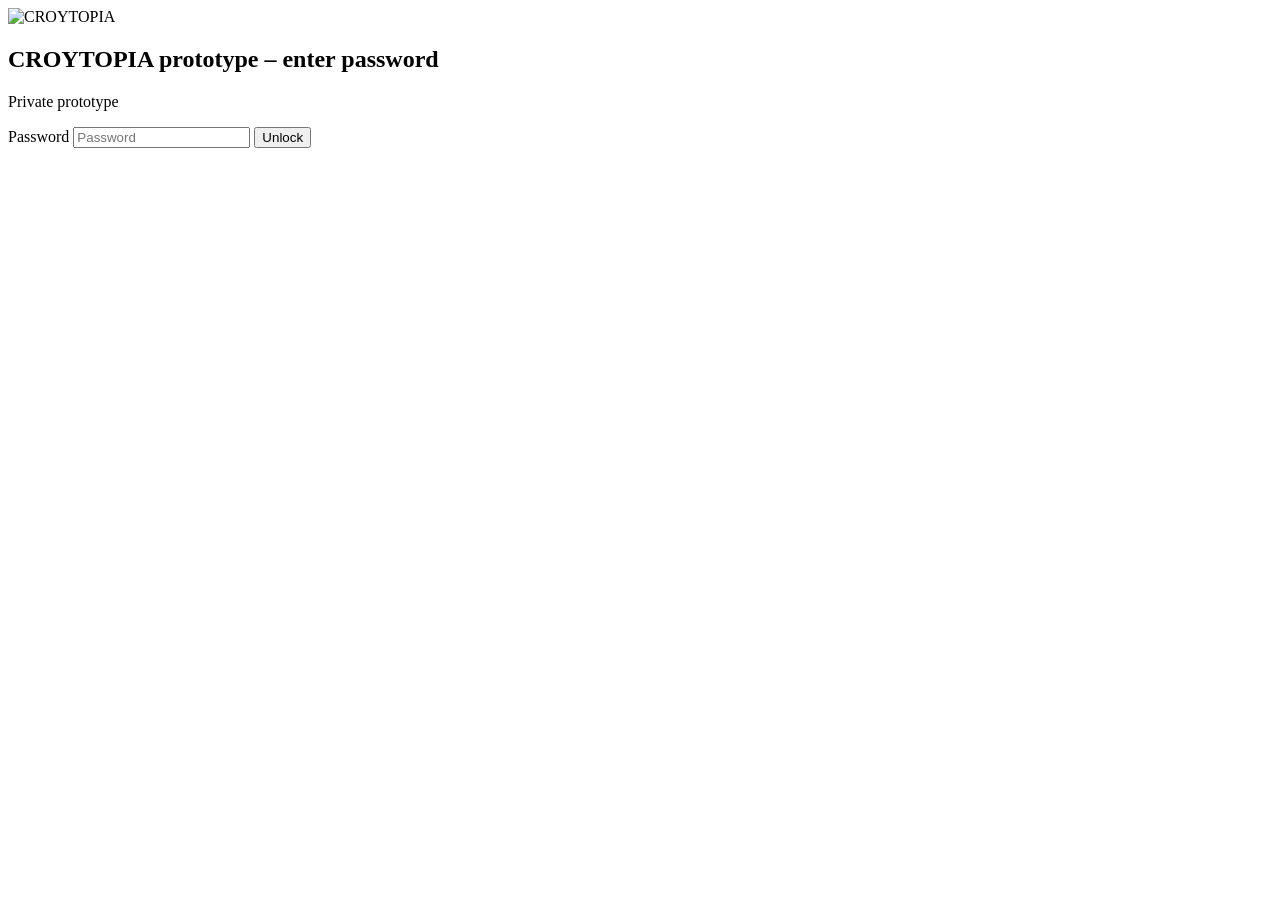
==== index.html @ 1a2b5a08 "Animated pins with sound" ====
<!doctype html>
<html lang="en">
<head>
<meta charset="utf-8">
<base href="/croytopia/">
<meta name="viewport" content="width=device-width, initial-scale=1, viewport-fit=cover">
<meta name="theme-color" content="#07090b">
<meta name="robots" content="noindex, nofollow">
<title>CROYTOPIA — prototype</title>
<meta name="description" content="Prototype: a map of personal memories of places, told on video.">
<link rel="icon" href="assets/favicon.png">
<link rel="apple-touch-icon" href="assets/icon-192.png">
<link rel="manifest" href="manifest.webmanifest">
<link rel="preload" as="image" href="assets/logo-640.webp" type="image/webp">
<link rel="stylesheet" href="vendor/leaflet.css">
<link rel="stylesheet" href="app.css">
</head>
<body>
<!-- Password gate -->
<section id="gate" class="gate" aria-labelledby="gate-title">
  <img class="gate-logo" src="assets/logo-640.webp" width="640" height="96" alt="CROYTOPIA">
  <h1 id="gate-title" class="sr-only">CROYTOPIA prototype – enter password</h1>
  <p class="gate-sub">Private prototype</p>
  <form id="gate-form" autocomplete="off">
    <label for="gate-pw" class="sr-only">Password</label>
    <input id="gate-pw" type="password" inputmode="text" autocapitalize="characters" placeholder="Password" required>
    <button type="submit" class="neon-btn">Unlock</button>
    <p id="gate-msg" class="gate-msg" role="alert" aria-live="assertive"></p>
  </form>
</section>

<!-- App shell -->
<div id="app" class="app" hidden>
  <header class="topbar">
    <a href="./" class="brand" aria-label="CROYTOPIA home"><img src="assets/logo-640.webp" width="640" height="96" alt="CROYTOPIA"></a>
    <div id="toast" class="toast" role="status" aria-live="polite" hidden></div>
    <div id="active-tags" class="chips active" aria-label="Active tag filters"></div>
  </header>

  <main>
    <section id="view-cities" class="view cities" hidden></section>
    <section id="view-map" class="view mapview"><div id="map" aria-label="Map of memories"></div>
      <div class="pinstyle">
        <div class="mapbtns">
          <button id="pinstyle-btn" class="pinstyle-btn" aria-expanded="false" aria-controls="pinstyle-panel">Pin style ▾</button>
        </div>
        <fieldset id="pinstyle-panel" class="pinstyle-panel" hidden>
          <legend>Show on pins</legend>
          <label><input type="checkbox" name="ps" value="thumb"> Thumbnail</label>
          <label><input type="checkbox" name="ps" value="name"> Name</label>
          <label><input type="checkbox" name="ps" value="desc"> Description</label>
          <label><input type="checkbox" name="ps" value="anim"> <span>Animated<small class="ps-sub">one at a time, 5s</small></span></label>
        </fieldset>
      </div></section>
    <section id="view-list" class="view list" hidden><ul id="list" class="cards"></ul></section>
    <section id="view-patterns" class="view patterns" hidden></section>
  </main>

  <nav class="tabbar" aria-label="Views">
    <button data-view="map" class="tab active" aria-current="page"><span aria-hidden="true">◉</span>Map</button>
    <button data-view="patterns" class="tab"><span aria-hidden="true">▤</span>Patterns</button>
    <button data-view="list" class="tab"><span aria-hidden="true">☰</span>List</button>
    <button id="search-btn" class="tab" aria-label="Search" aria-controls="search-pop" aria-expanded="false"><span aria-hidden="true"><svg viewBox="0 0 24 24" width="21" height="21"><circle cx="10.5" cy="10.5" r="6.5" fill="none" stroke="currentColor" stroke-width="2.2"/><path d="M15.5 15.5L21 21" stroke="currentColor" stroke-width="2.4" stroke-linecap="round"/></svg></span>Search<i class="dot" hidden></i></button>
    <button id="about-btn" class="tab"><span aria-hidden="true">ⓘ</span>About</button>
    <button id="add-btn" class="tab add" aria-label="Upload your video"><span aria-hidden="true">＋</span>Upload</button>
  </nav>

  <!-- Search pop-up -->
  <div id="search-pop" class="search-pop" role="dialog" aria-label="Search" hidden>
    <form class="search" id="search-form" role="search" action="#" onsubmit="return false">
      <svg class="sicon" viewBox="0 0 24 24" aria-hidden="true"><circle cx="10.5" cy="10.5" r="6.5" fill="none" stroke="currentColor" stroke-width="2.2"/><path d="M15.5 15.5L21 21" stroke="currentColor" stroke-width="2.4" stroke-linecap="round"/></svg>
      <input id="q" name="q" type="search" inputmode="search" placeholder="Search memories, places, words…" aria-label="Search" enterkeyhint="search" autocomplete="off" autocorrect="off" autocapitalize="off" spellcheck="false">
      <span id="count" class="count" aria-live="polite"></span>
      <button type="button" id="search-close" class="search-close" aria-label="Close search">✕</button>
    </form>
  </div>

  <!-- About -->
  <div id="about" class="about" role="dialog" aria-modal="true" aria-labelledby="about-title" hidden>
    <div class="about-inner">
      <button id="about-close" class="pl-btn about-close" aria-label="Close About">✕</button>
      <img class="about-logo" src="assets/logo-640.webp" width="640" height="96" alt="CROYTOPIA">
      <p class="about-tag">A video repository for the mapping of ephemeral social history for the benefit of communities, planners and hyper-historians</p>
      <div class="about-video" id="about-video">
        <button class="lite about-lite" id="about-trailer" style="background-image:url(https://i.ytimg.com/vi/YlS_ra8Ji9w/hqdefault.jpg)" aria-label="Play the Croytopia trailer"><span class="play"></span></button>
      </div>
      <p class="muted small">Croytopia Trailer · YouTube: Croytopia</p>
      <h2 id="about-title">About</h2>
      <p>CROYTOPIA is a new kind of video repository for the collection, dissemination and analysis of site-specific community-generated ephemeral social history, and a unique and self-sustaining resource for measuring the effects and influences of the built environment on the communities that inhabit it.</p>
      <p>Participants are be invited to recount important and interesting personal facts and memories, triggered by locations in Croydon. These short videos are uploaded to an online map, and as the number of contributions increases, previously unseen patterns will hopefully begin to emerge, which could influence future local decision making and improvements to the public realm.</p>
      <p>The cumulative effect of lots of small changes can be profound, and CROYTOPIA has the potential to rebalance power in the favour of those whose voices may be overlooked, elevating the personal to the transcendent.</p>
      <p>If successful the concept could be scaled to benefit communities around the world.</p>
      <p>Documentation of CROYTOPIA will be exhibited at <a href="https://turf-projects.com" target="_blank" rel="noopener">Turf Projects</a> in Croydon in November 2023.</p>
      <p>CROYTOPIA is inspired by Richard’s work with collaborator <a href="https://www.inclusiveperformancecoordinator.com/" target="_blank" rel="noopener">Jess Mabel Jones</a>, who together have wanted to make a project about Croydon for many years. Their first Croydon collaboration was <a href="https://thereduxproject.com/americanassassin" target="_blank" rel="noopener">American Assassin: Redux</a> in 2018, and a <a href="https://dedomenici.com/yourtopia" target="_blank" rel="noopener">prototype</a> for CROYTOPIA was conducted in Camden in 2021.</p>
      <h3><a href="https://dedomenici.com" target="_blank" rel="noopener">RICHARD DEDOMENICI</a></h3>
      <p>is an artist, filmmaker and broadcaster from Watford who specialises in urban-absurdist interventions that strive to create the kind of uncertainty that leads to possibility. Richard has performed in over 30 countries, and is currently working on a self-guided walking tour of movie locations in the City of London.</p>
      <h3><a href="https://www.inclusiveperformancecoordinator.com/" target="_blank" rel="noopener">JESS MABEL JONES</a></h3>
      <p>makes work that is good fun, good-looking and that strives to incite change. her work is eclectic, visually dynamic and a little bit rowdy. Jess is neurodivergent, a creative collaborator to other neurodivergent artists, and an accessible performance advocate. She is a Total Theatre Award winner and assessor and is born and bred in Thornton Heath, Croydon.</p>
      <h3>Credits &amp; funders</h3>
      <p>CROYTOPIA is a <a href="http://www.croydonites.com" target="_blank" rel="noopener">Croydonites Festival</a> commission supported by the <a href="https://www.heritagefund.org.uk" target="_blank" rel="noopener">National Lottery Heritage Fund</a> as part of <a href="https://culturecroydon.com" target="_blank" rel="noopener">THIS IS CROYDON London Borough of Culture 2023</a>.</p>
      <h3>Map credits</h3>
      <p class="small">Satellite imagery © <a href="https://www.esri.com/" target="_blank" rel="noopener">Esri</a>, Maxar, Earthstar Geographics, and the GIS User Community. Place labels © Esri. Map library: <a href="https://leafletjs.com" target="_blank" rel="noopener">Leaflet</a>.</p>
      <p class="about-links"><a class="neon-btn" href="https://croytopia.com" target="_blank" rel="noopener">Visit the original croytopia.com ↗</a></p>
      <p class="about-links small"><a href="http://twitter.com/croytopia" target="_blank" rel="noopener">Twitter</a> · <a href="https://www.tiktok.com/@croytopia" target="_blank" rel="noopener">TikTok</a> · © CROYTOPIA 2022–2026</p>
      <p class="muted small">Text from croytopia.com/about (copied 9 Oct 2026). This app is a prototype redesign.</p>
    </div>
  </div>

  <!-- Full-height vertical player: YouTube iframe (controls=0) under our own controls + captions -->
  <div id="player" class="player" role="dialog" aria-modal="true" aria-labelledby="pl-title" hidden>
    <div class="pl-stage" id="pl-stage">
      <div class="pl-frame" id="pl-frame"></div>
      <div class="pl-poster" id="pl-poster" aria-hidden="true" hidden></div>
      <div class="pl-shade" aria-hidden="true"></div>
      <div class="pl-tap" id="pl-tap" role="button" aria-label="Play or pause"></div>
      <div class="pl-bigplay" id="pl-bigplay" aria-hidden="true" hidden><svg viewBox="0 0 24 24"><path d="M8 5v14l11-7z" fill="currentColor"/></svg></div>
      <div class="pl-caption" id="pl-caption" aria-live="off"></div>
      <button id="pl-close" class="pl-btn pl-close" aria-label="Close player">✕</button>
      <div class="pl-controls">
        <button id="pl-mute" class="pl-btn pl-icon" aria-label="Mute"><svg viewBox="0 0 24 24" aria-hidden="true"><path d="M4 9h4l5-4v14l-5-4H4z" fill="currentColor"/><path d="M16 8.5a5 5 0 0 1 0 7M18.5 6a8.5 8.5 0 0 1 0 12" fill="none" stroke="currentColor" stroke-width="2" stroke-linecap="round"/></svg></button>
        <button id="pl-cc" class="pl-btn pl-icon pl-cc on" aria-pressed="true" aria-label="Subtitles">CC</button>
        <button id="pl-hd" class="pl-btn pl-icon pl-cc on" aria-pressed="true" aria-label="High quality (HD)">HD</button>
        <span class="pl-spacer"></span>
        <button id="pl-info-btn" class="pl-btn pl-infobtn" aria-expanded="false" aria-controls="pl-info"><span class="i">i</span> Tags</button>
      </div>
      <div class="pl-progress" id="pl-progress" role="slider" aria-label="Seek" aria-valuemin="0" aria-valuemax="100" aria-valuenow="0" tabindex="0"><span id="pl-bar"></span></div>
      <div class="pl-info" id="pl-info" role="region" aria-label="About this memory" hidden></div>
    </div>
  </div>

  <!-- Add-your-video (mock) -->
  <div id="add" class="modal" role="dialog" aria-modal="true" aria-labelledby="add-title" hidden>
    <div class="modal-inner">
      <div class="proto-banner">PROTOTYPE · nothing is uploaded or stored</div>
      <button class="modal-x" id="add-close" aria-label="Close">✕</button>
      <h2 id="add-title">Upload your memory</h2>
      <ol class="steps" id="steps"><li class="on">Video</li><li>Place</li><li>You</li><li>Done</li></ol>
      <div class="step" data-step="1">
        <p>Film yourself at a place that means something to you. Vertical, about a minute, no script.</p>
        <label class="neon-btn file">Record or choose a video
          <input id="add-file" type="file" accept="video/*" capture="environment" hidden>
        </label>
        <video id="add-preview" playsinline controls muted hidden></video>
        <p id="add-file-info" class="muted"></p>
        <button class="next neon-btn ghost" data-next="2" disabled id="next1">Next</button>
      </div>
      <div class="step" data-step="2" hidden>
        <p>Drop the pin where you filmed it. Tap the map, or use your location.</p>
        <div id="add-map" class="add-map"></div>
        <button type="button" id="add-locate" class="neon-btn ghost small">Use my location</button>
        <label>Place name <input id="add-place" placeholder="e.g. Allders, Clocktower"></label>
        <p id="add-pin-info" class="muted">No pin yet</p>
        <button class="next neon-btn ghost" data-next="3" id="next2" disabled>Next</button>
      </div>
      <div class="step" data-step="3" hidden>
        <label>First name or pseudonym <input id="add-name" placeholder="e.g. Jess" maxlength="40"></label>
        <fieldset class="consent"><legend>Consent (prototype wording)</legend>
          <label><input type="checkbox" class="c" required> Show my video on the CROYTOPIA map</label>
          <label><input type="checkbox" class="c2"> Use it on social media and in exhibitions</label>
          <label><input type="checkbox" class="c" required> I'm 18+ (or my guardian consents) and I can withdraw at any time</label>
        </fieldset>
        <button class="neon-btn" id="add-submit" disabled>Submit (prototype)</button>
      </div>
      <div class="step" data-step="4" hidden>
        <p class="done">✓ That's what submitting will feel like.</p>
        <p class="muted">In this prototype nothing left your phone. In the real app your video would upload (resumably) to secure storage, be mirrored to YouTube as <em>unlisted</em>, auto-transcribed and tagged, then reviewed by a moderator before appearing on the map.</p>
        <button class="neon-btn ghost" id="add-finish">Back to the map</button>
      </div>
    </div>
  </div>
</div>
<noscript><p style="color:#fff;padding:2rem">CROYTOPIA needs JavaScript.</p></noscript>
<script src="vendor/leaflet.js" defer></script>
<script src="app.js" defer></script>
</body>
</html>
---- vendor/leaflet.css ----
/* required styles */

.leaflet-pane,
.leaflet-tile,
.leaflet-marker-icon,
.leaflet-marker-shadow,
.leaflet-tile-container,
.leaflet-pane > svg,
.leaflet-pane > canvas,
.leaflet-zoom-box,
.leaflet-image-layer,
.leaflet-layer {
	position: absolute;
	left: 0;
	top: 0;
	}
.leaflet-container {
	overflow: hidden;
	}
.leaflet-tile,
.leaflet-marker-icon,
.leaflet-marker-shadow {
	-webkit-user-select: none;
	   -moz-user-select: none;
	        user-select: none;
	  -webkit-user-drag: none;
	}
/* Prevents IE11 from highlighting tiles in blue */
.leaflet-tile::selection {
	background: transparent;
}
/* Safari renders non-retina tile on retina better with this, but Chrome is worse */
.leaflet-safari .leaflet-tile {
	image-rendering: -webkit-optimize-contrast;
	}
/* hack that prevents hw layers "stretching" when loading new tiles */
.leaflet-safari .leaflet-tile-container {
	width: 1600px;
	height: 1600px;
	-webkit-transform-origin: 0 0;
	}
.leaflet-marker-icon,
.leaflet-marker-shadow {
	display: block;
	}
/* .leaflet-container svg: reset svg max-width decleration shipped in Joomla! (joomla.org) 3.x */
/* .leaflet-container img: map is broken in FF if you have max-width: 100% on tiles */
.leaflet-container .leaflet-overlay-pane svg {
	max-width: none !important;
	max-height: none !important;
	}
.leaflet-container .leaflet-marker-pane img,
.leaflet-container .leaflet-shadow-pane img,
.leaflet-container .leaflet-tile-pane img,
.leaflet-container img.leaflet-image-layer,
.leaflet-container .leaflet-tile {
	max-width: none !important;
	max-height: none !important;
	width: auto;
	padding: 0;
	}

.leaflet-container img.leaflet-tile {
	/* See: https://bugs.chromium.org/p/chromium/issues/detail?id=600120 */
	mix-blend-mode: plus-lighter;
}

.leaflet-container.leaflet-touch-zoom {
	-ms-touch-action: pan-x pan-y;
	touch-action: pan-x pan-y;
	}
.leaflet-container.leaflet-touch-drag {
	-ms-touch-action: pinch-zoom;
	/* Fallback for FF which doesn't support pinch-zoom */
	touch-action: none;
	touch-action: pinch-zoom;
}
.leaflet-container.leaflet-touch-drag.leaflet-touch-zoom {
	-ms-touch-action: none;
	touch-action: none;
}
.leaflet-container {
	-webkit-tap-highlight-color: transparent;
}
.leaflet-container a {
	-webkit-tap-highlight-color: rgba(51, 181, 229, 0.4);
}
.leaflet-tile {
	filter: inherit;
	visibility: hidden;
	}
.leaflet-tile-loaded {
	visibility: inherit;
	}
.leaflet-zoom-box {
	width: 0;
	height: 0;
	-moz-box-sizing: border-box;
	     box-sizing: border-box;
	z-index: 800;
	}
/* workaround for https://bugzilla.mozilla.org/show_bug.cgi?id=888319 */
.leaflet-overlay-pane svg {
	-moz-user-select: none;
	}

.leaflet-pane         { z-index: 400; }

.leaflet-tile-pane    { z-index: 200; }
.leaflet-overlay-pane { z-index: 400; }
.leaflet-shadow-pane  { z-index: 500; }
.leaflet-marker-pane  { z-index: 600; }
.leaflet-tooltip-pane   { z-index: 650; }
.leaflet-popup-pane   { z-index: 700; }

.leaflet-map-pane canvas { z-index: 100; }
.leaflet-map-pane svg    { z-index: 200; }

.leaflet-vml-shape {
	width: 1px;
	height: 1px;
	}
.lvml {
	behavior: url(#default#VML);
	display: inline-block;
	position: absolute;
	}


/* control positioning */

.leaflet-control {
	position: relative;
	z-index: 800;
	pointer-events: visiblePainted; /* IE 9-10 doesn't have auto */
	pointer-events: auto;
	}
.leaflet-top,
.leaflet-bottom {
	position: absolute;
	z-index: 1000;
	pointer-events: none;
	}
.leaflet-top {
	top: 0;
	}
.leaflet-right {
	right: 0;
	}
.leaflet-bottom {
	bottom: 0;
	}
.leaflet-left {
	left: 0;
	}
.leaflet-control {
	float: left;
	clear: both;
	}
.leaflet-right .leaflet-control {
	float: right;
	}
.leaflet-top .leaflet-control {
	margin-top: 10px;
	}
.leaflet-bottom .leaflet-control {
	margin-bottom: 10px;
	}
.leaflet-left .leaflet-control {
	margin-left: 10px;
	}
.leaflet-right .leaflet-control {
	margin-right: 10px;
	}


/* zoom and fade animations */

.leaflet-fade-anim .leaflet-popup {
	opacity: 0;
	-webkit-transition: opacity 0.2s linear;
	   -moz-transition: opacity 0.2s linear;
	        transition: opacity 0.2s linear;
	}
.leaflet-fade-anim .leaflet-map-pane .leaflet-popup {
	opacity: 1;
	}
.leaflet-zoom-animated {
	-webkit-transform-origin: 0 0;
	    -ms-transform-origin: 0 0;
	        transform-origin: 0 0;
	}
svg.leaflet-zoom-animated {
	will-change: transform;
}

.leaflet-zoom-anim .leaflet-zoom-animated {
	-webkit-transition: -webkit-transform 0.25s cubic-bezier(0,0,0.25,1);
	   -moz-transition:    -moz-transform 0.25s cubic-bezier(0,0,0.25,1);
	        transition:         transform 0.25s cubic-bezier(0,0,0.25,1);
	}
.leaflet-zoom-anim .leaflet-tile,
.leaflet-pan-anim .leaflet-tile {
	-webkit-transition: none;
	   -moz-transition: none;
	        transition: none;
	}

.leaflet-zoom-anim .leaflet-zoom-hide {
	visibility: hidden;
	}


/* cursors */

.leaflet-interactive {
	cursor: pointer;
	}
.leaflet-grab {
	cursor: -webkit-grab;
	cursor:    -moz-grab;
	cursor:         grab;
	}
.leaflet-crosshair,
.leaflet-crosshair .leaflet-interactive {
	cursor: crosshair;
	}
.leaflet-popup-pane,
.leaflet-control {
	cursor: auto;
	}
.leaflet-dragging .leaflet-grab,
.leaflet-dragging .leaflet-grab .leaflet-interactive,
.leaflet-dragging .leaflet-marker-draggable {
	cursor: move;
	cursor: -webkit-grabbing;
	cursor:    -moz-grabbing;
	cursor:         grabbing;
	}

/* marker & overlays interactivity */
.leaflet-marker-icon,
.leaflet-marker-shadow,
.leaflet-image-layer,
.leaflet-pane > svg path,
.leaflet-tile-container {
	pointer-events: none;
	}

.leaflet-marker-icon.leaflet-interactive,
.leaflet-image-layer.leaflet-interactive,
.leaflet-pane > svg path.leaflet-interactive,
svg.leaflet-image-layer.leaflet-interactive path {
	pointer-events: visiblePainted; /* IE 9-10 doesn't have auto */
	pointer-events: auto;
	}

/* visual tweaks */

.leaflet-container {
	background: #ddd;
	outline-offset: 1px;
	}
.leaflet-container a {
	color: #0078A8;
	}
.leaflet-zoom-box {
	border: 2px dotted #38f;
	background: rgba(255,255,255,0.5);
	}


/* general typography */
.leaflet-container {
	font-family: "Helvetica Neue", Arial, Helvetica, sans-serif;
	font-size: 12px;
	font-size: 0.75rem;
	line-height: 1.5;
	}


/* general toolbar styles */

.leaflet-bar {
	box-shadow: 0 1px 5px rgba(0,0,0,0.65);
	border-radius: 4px;
	}
.leaflet-bar a {
	background-color: #fff;
	border-bottom: 1px solid #ccc;
	width: 26px;
	height: 26px;
	line-height: 26px;
	display: block;
	text-align: center;
	text-decoration: none;
	color: black;
	}
.leaflet-bar a,
.leaflet-control-layers-toggle {
	background-position: 50% 50%;
	background-repeat: no-repeat;
	display: block;
	}
.leaflet-bar a:hover,
.leaflet-bar a:focus {
	background-color: #f4f4f4;
	}
.leaflet-bar a:first-child {
	border-top-left-radius: 4px;
	border-top-right-radius: 4px;
	}
.leaflet-bar a:last-child {
	border-bottom-left-radius: 4px;
	border-bottom-right-radius: 4px;
	border-bottom: none;
	}
.leaflet-bar a.leaflet-disabled {
	cursor: default;
	background-color: #f4f4f4;
	color: #bbb;
	}

.leaflet-touch .leaflet-bar a {
	width: 30px;
	height: 30px;
	line-height: 30px;
	}
.leaflet-touch .leaflet-bar a:first-child {
	border-top-left-radius: 2px;
	border-top-right-radius: 2px;
	}
.leaflet-touch .leaflet-bar a:last-child {
	border-bottom-left-radius: 2px;
	border-bottom-right-radius: 2px;
	}

/* zoom control */

.leaflet-control-zoom-in,
.leaflet-control-zoom-out {
	font: bold 18px 'Lucida Console', Monaco, monospace;
	text-indent: 1px;
	}

.leaflet-touch .leaflet-control-zoom-in, .leaflet-touch .leaflet-control-zoom-out  {
	font-size: 22px;
	}


/* layers control */

.leaflet-control-layers {
	box-shadow: 0 1px 5px rgba(0,0,0,0.4);
	background: #fff;
	border-radius: 5px;
	}
.leaflet-control-layers-toggle {
	background-image: url(images/layers.png);
	width: 36px;
	height: 36px;
	}
.leaflet-retina .leaflet-control-layers-toggle {
	background-image: url(images/layers-2x.png);
	background-size: 26px 26px;
	}
.leaflet-touch .leaflet-control-layers-toggle {
	width: 44px;
	height: 44px;
	}
.leaflet-control-layers .leaflet-control-layers-list,
.leaflet-control-layers-expanded .leaflet-control-layers-toggle {
	display: none;
	}
.leaflet-control-layers-expanded .leaflet-control-layers-list {
	display: block;
	position: relative;
	}
.leaflet-control-layers-expanded {
	padding: 6px 10px 6px 6px;
	color: #333;
	background: #fff;
	}
.leaflet-control-layers-scrollbar {
	overflow-y: scroll;
	overflow-x: hidden;
	padding-right: 5px;
	}
.leaflet-control-layers-selector {
	margin-top: 2px;
	position: relative;
	top: 1px;
	}
.leaflet-control-layers label {
	display: block;
	font-size: 13px;
	font-size: 1.08333em;
	}
.leaflet-control-layers-separator {
	height: 0;
	border-top: 1px solid #ddd;
	margin: 5px -10px 5px -6px;
	}

/* Default icon URLs */
.leaflet-default-icon-path { /* used only in path-guessing heuristic, see L.Icon.Default */
	background-image: url(images/marker-icon.png);
	}


/* attribution and scale controls */

.leaflet-container .leaflet-control-attribution {
	background: #fff;
	background: rgba(255, 255, 255, 0.8);
	margin: 0;
	}
.leaflet-control-attribution,
.leaflet-control-scale-line {
	padding: 0 5px;
	color: #333;
	line-height: 1.4;
	}
.leaflet-control-attribution a {
	text-decoration: none;
	}
.leaflet-control-attribution a:hover,
.leaflet-control-attribution a:focus {
	text-decoration: underline;
	}
.leaflet-attribution-flag {
	display: inline !important;
	vertical-align: baseline !important;
	width: 1em;
	height: 0.6669em;
	}
.leaflet-left .leaflet-control-scale {
	margin-left: 5px;
	}
.leaflet-bottom .leaflet-control-scale {
	margin-bottom: 5px;
	}
.leaflet-control-scale-line {
	border: 2px solid #777;
	border-top: none;
	line-height: 1.1;
	padding: 2px 5px 1px;
	white-space: nowrap;
	-moz-box-sizing: border-box;
	     box-sizing: border-box;
	background: rgba(255, 255, 255, 0.8);
	text-shadow: 1px 1px #fff;
	}
.leaflet-control-scale-line:not(:first-child) {
	border-top: 2px solid #777;
	border-bottom: none;
	margin-top: -2px;
	}
.leaflet-control-scale-line:not(:first-child):not(:last-child) {
	border-bottom: 2px solid #777;
	}

.leaflet-touch .leaflet-control-attribution,
.leaflet-touch .leaflet-control-layers,
.leaflet-touch .leaflet-bar {
	box-shadow: none;
	}
.leaflet-touch .leaflet-control-layers,
.leaflet-touch .leaflet-bar {
	border: 2px solid rgba(0,0,0,0.2);
	background-clip: padding-box;
	}


/* popup */

.leaflet-popup {
	position: absolute;
	text-align: center;
	margin-bottom: 20px;
	}
.leaflet-popup-content-wrapper {
	padding: 1px;
	text-align: left;
	border-radius: 12px;
	}
.leaflet-popup-content {
	margin: 13px 24px 13px 20px;
	line-height: 1.3;
	font-size: 13px;
	font-size: 1.08333em;
	min-height: 1px;
	}
.leaflet-popup-content p {
	margin: 17px 0;
	margin: 1.3em 0;
	}
.leaflet-popup-tip-container {
	width: 40px;
	height: 20px;
	position: absolute;
	left: 50%;
	margin-top: -1px;
	margin-left: -20px;
	overflow: hidden;
	pointer-events: none;
	}
.leaflet-popup-tip {
	width: 17px;
	height: 17px;
	padding: 1px;

	margin: -10px auto 0;
	pointer-events: auto;

	-webkit-transform: rotate(45deg);
	   -moz-transform: rotate(45deg);
	    -ms-transform: rotate(45deg);
	        transform: rotate(45deg);
	}
.leaflet-popup-content-wrapper,
.leaflet-popup-tip {
	background: white;
	color: #333;
	box-shadow: 0 3px 14px rgba(0,0,0,0.4);
	}
.leaflet-container a.leaflet-popup-close-button {
	position: absolute;
	top: 0;
	right: 0;
	border: none;
	text-align: center;
	width: 24px;
	height: 24px;
	font: 16px/24px Tahoma, Verdana, sans-serif;
	color: #757575;
	text-decoration: none;
	background: transparent;
	}
.leaflet-container a.leaflet-popup-close-button:hover,
.leaflet-container a.leaflet-popup-close-button:focus {
	color: #585858;
	}
.leaflet-popup-scrolled {
	overflow: auto;
	}

.leaflet-oldie .leaflet-popup-content-wrapper {
	-ms-zoom: 1;
	}
.leaflet-oldie .leaflet-popup-tip {
	width: 24px;
	margin: 0 auto;

	-ms-filter: "progid:DXImageTransform.Microsoft.Matrix(M11=0.70710678, M12=0.70710678, M21=-0.70710678, M22=0.70710678)";
	filter: progid:DXImageTransform.Microsoft.Matrix(M11=0.70710678, M12=0.70710678, M21=-0.70710678, M22=0.70710678);
	}

.leaflet-oldie .leaflet-control-zoom,
.leaflet-oldie .leaflet-control-layers,
.leaflet-oldie .leaflet-popup-content-wrapper,
.leaflet-oldie .leaflet-popup-tip {
	border: 1px solid #999;
	}


/* div icon */

.leaflet-div-icon {
	background: #fff;
	border: 1px solid #666;
	}


/* Tooltip */
/* Base styles for the element that has a tooltip */
.leaflet-tooltip {
	position: absolute;
	padding: 6px;
	background-color: #fff;
	border: 1px solid #fff;
	border-radius: 3px;
	color: #222;
	white-space: nowrap;
	-webkit-user-select: none;
	-moz-user-select: none;
	-ms-user-select: none;
	user-select: none;
	pointer-events: none;
	box-shadow: 0 1px 3px rgba(0,0,0,0.4);
	}
.leaflet-tooltip.leaflet-interactive {
	cursor: pointer;
	pointer-events: auto;
	}
.leaflet-tooltip-top:before,
.leaflet-tooltip-bottom:before,
.leaflet-tooltip-left:before,
.leaflet-tooltip-right:before {
	position: absolute;
	pointer-events: none;
	border: 6px solid transparent;
	background: transparent;
	content: "";
	}

/* Directions */

.leaflet-tooltip-bottom {
	margin-top: 6px;
}
.leaflet-tooltip-top {
	margin-top: -6px;
}
.leaflet-tooltip-bottom:before,
.leaflet-tooltip-top:before {
	left: 50%;
	margin-left: -6px;
	}
.leaflet-tooltip-top:before {
	bottom: 0;
	margin-bottom: -12px;
	border-top-color: #fff;
	}
.leaflet-tooltip-bottom:before {
	top: 0;
	margin-top: -12px;
	margin-left: -6px;
	border-bottom-color: #fff;
	}
.leaflet-tooltip-left {
	margin-left: -6px;
}
.leaflet-tooltip-right {
	margin-left: 6px;
}
.leaflet-tooltip-left:before,
.leaflet-tooltip-right:before {
	top: 50%;
	margin-top: -6px;
	}
.leaflet-tooltip-left:before {
	right: 0;
	margin-right: -12px;
	border-left-color: #fff;
	}
.leaflet-tooltip-right:before {
	left: 0;
	margin-left: -12px;
	border-right-color: #fff;
	}

/* Printing */

@media print {
	/* Prevent printers from removing background-images of controls. */
	.leaflet-control {
		-webkit-print-color-adjust: exact;
		print-color-adjust: exact;
		}
	}
---- app.css ----
:root{--bg:#07090b;--panel:#11161a;--panel2:#182026;--line:#25313a;--text:#eef6f4;--muted:#9fb3b0;--neon:#2ef2ce;--neon2:#00b8ff;--pink:#ff5ec8;--glow:0 0 6px rgba(46,242,206,.7),0 0 18px rgba(46,242,206,.35);--tab:64px;--safe:env(safe-area-inset-bottom,0px)}
*{box-sizing:border-box}
html,body{margin:0;height:100%;background:var(--bg);color:var(--text);font:16px/1.45 system-ui,-apple-system,"Segoe UI",Roboto,Helvetica,Arial,sans-serif;-webkit-tap-highlight-color:transparent}
button,input{font:inherit;color:inherit}
a{color:var(--neon)}
.sr-only{position:absolute;width:1px;height:1px;overflow:hidden;clip:rect(0 0 0 0);white-space:nowrap}
[hidden]{display:none!important}
.muted{color:var(--muted);font-size:.9rem}
.neon-btn{display:inline-flex;align-items:center;justify-content:center;gap:.4rem;min-height:48px;padding:.7rem 1.2rem;border-radius:999px;border:2px solid var(--neon);background:var(--neon);color:#00140f;font-weight:700;cursor:pointer;box-shadow:var(--glow)}
.neon-btn.ghost{background:transparent;color:var(--neon)}
.neon-btn.small{min-height:40px;padding:.4rem .9rem;font-size:.9rem}
.neon-btn:disabled{opacity:.35;box-shadow:none;cursor:not-allowed}
:focus-visible{outline:3px solid var(--neon2);outline-offset:2px}

/* Gate */
.gate{position:fixed;inset:0;display:flex;flex-direction:column;align-items:center;justify-content:center;gap:1rem;padding:2rem;background:radial-gradient(ellipse at 50% 35%,#0f2a27 0,#07090b 60%)}
.gate-logo{width:min(88vw,520px);height:auto;filter:drop-shadow(0 0 14px rgba(46,242,206,.55));animation:flicker 2.4s ease-in 1}
.gate-sub{margin:0;color:var(--muted);letter-spacing:.2em;text-transform:uppercase;font-size:.75rem}
#gate-form{display:flex;flex-direction:column;gap:.8rem;width:min(88vw,340px)}
#gate-pw{min-height:52px;padding:.6rem 1rem;border-radius:14px;border:2px solid var(--line);background:#0b1013;text-align:center;letter-spacing:.3em;font-size:1.2rem}
#gate-pw:focus{border-color:var(--neon);box-shadow:var(--glow);outline:none}
.gate-msg{min-height:1.4em;margin:0;text-align:center;color:var(--pink)}
.shake{animation:shake .35s}
@keyframes shake{25%{transform:translateX(-8px)}75%{transform:translateX(8px)}}
@keyframes flicker{0%,18%,22%,25%,53%,57%{opacity:1}20%,24%,55%{opacity:.25}}
@media (prefers-reduced-motion:reduce){.gate-logo,.shake{animation:none}}

/* Shell */
.app{position:fixed;inset:0;display:flex;flex-direction:column}
.topbar{position:relative;z-index:500;padding:calc(env(safe-area-inset-top,0px) + .3rem) .75rem .3rem;background:linear-gradient(#07090bf2,#07090bd9);backdrop-filter:blur(6px);border-bottom:1px solid var(--line)}
.brand{display:block;text-align:center}
.brand img{height:56px;width:auto;max-width:94%;object-fit:contain;filter:drop-shadow(0 0 8px rgba(46,242,206,.45))}
.search{position:relative;margin-top:.45rem}
.search input{width:100%;min-height:44px;padding:.5rem 4.5rem .5rem 1rem;border-radius:999px;border:1.5px solid var(--line);background:var(--panel);font-size:16px}
.search input:focus{border-color:var(--neon);outline:none;box-shadow:var(--glow)}
.count{position:absolute;right:1rem;top:50%;transform:translateY(-50%);font-size:.8rem;color:var(--muted);pointer-events:none}
.search input::-webkit-search-cancel-button{-webkit-appearance:none;appearance:none;width:18px;height:18px;margin-right:2.2rem;background:radial-gradient(circle,#2ef2ce 0 2px,transparent 3px);cursor:pointer}
.toast{position:fixed;left:50%;top:calc(env(safe-area-inset-top,0px) + 140px);transform:translateX(-50%);z-index:850;padding:.55rem .9rem;border-radius:12px;background:#050a09f0;border:1px solid var(--pink);color:#fde;font-size:14px;box-shadow:0 0 14px #ff5ec855}
.chips{display:flex;flex-wrap:wrap;gap:.4rem}
.chips.active:empty{display:none}
.chips.active{margin-top:.45rem}
.chip{display:inline-flex;align-items:center;gap:.25rem;min-height:32px;padding:.2rem .7rem;border-radius:999px;border:1px solid var(--line);background:var(--panel2);color:var(--text);font-size:.82rem;cursor:pointer}
.chip[data-type=theme]{border-color:#1d6f63}
.chip[data-type=era]{border-color:#7a4b8c}
.chip[data-type=place]{border-color:#2a5b7a}
.chip.on{background:var(--neon);color:#00140f;border-color:var(--neon);box-shadow:var(--glow)}
.chip .x{font-weight:700}
main{position:relative;flex:1;min-height:0}
.view{position:absolute;inset:0;overflow:auto;-webkit-overflow-scrolling:touch;padding-bottom:calc(var(--tab) + var(--safe) + 1rem)}
.mapview{padding:0}
#map{position:absolute;inset:0;z-index:0;background:#0b0f12}
.mapview{bottom:calc(var(--tab) + var(--safe))}
.sat-tiles{filter:brightness(.62) saturate(.75) contrast(1.05)}   /* dim imagery so neon pins pop */
.label-tiles{filter:drop-shadow(0 0 1px #000) drop-shadow(0 0 2px #000)}
.tabbar{position:fixed;left:0;right:0;bottom:0;z-index:700;display:grid;grid-template-columns:repeat(6,1fr);height:calc(var(--tab) + var(--safe));padding-bottom:var(--safe);background:#0a0e11f2;border-top:1px solid var(--line);backdrop-filter:blur(6px)}
.tab{display:flex;flex-direction:column;align-items:center;justify-content:center;gap:2px;border:0;background:none;color:var(--muted);font-size:.75rem;cursor:pointer}
.tab span{font-size:1.25rem;line-height:1}
.tab.active{color:var(--neon);text-shadow:var(--glow)}
.tab.add span{display:grid;place-items:center;width:34px;height:34px;border-radius:50%;background:var(--neon);color:#00140f;box-shadow:var(--glow)}
.tab.add{color:var(--neon)}

/* Markers */
.pin{display:grid;place-items:center;width:30px;height:30px;border-radius:50%;background:#06100e;border:2px solid var(--neon);color:var(--neon);font:700 12px/1 system-ui;box-shadow:0 0 0 2px #000c,0 0 10px var(--neon),0 0 22px #2ef2ce88}
.pin.multi{background:var(--neon);color:#00140f;border-color:#eafffb}
.pin.sel{transform:scale(1.25);border-color:#fff}
.leaflet-container{font:inherit;background:#0b0f12}
.leaflet-control-attribution{background:#000a!important;color:#9fb3b0!important;font-size:10px}
.leaflet-control-attribution a{color:#cfe!important}
.leaflet-bar a{background:var(--panel)!important;color:var(--text)!important;border-color:var(--line)!important}
.leaflet-top{top:0}

/* Sheet */
.sheet{position:fixed;left:0;right:0;bottom:calc(var(--tab) + var(--safe));z-index:650;max-height:64vh;display:flex;flex-direction:column;background:var(--panel);border-top:1px solid var(--line);border-radius:20px 20px 0 0;box-shadow:0 -10px 40px #000a;animation:up .22s ease-out}
@keyframes up{from{transform:translateY(40px);opacity:.4}}
@media (prefers-reduced-motion:reduce){.sheet{animation:none}}
.sheet-handle{border:0;background:none;padding:.6rem;cursor:pointer}
.sheet-handle span{display:block;margin:0 auto;width:44px;height:5px;border-radius:3px;background:#3a4a54}
.sheet-body{overflow:auto;padding:0 1rem 1rem}
.sheet h2{margin:.1rem 0 .1rem;font-size:1.35rem}
.sheet .who{margin:0 0 .6rem;color:var(--muted);font-size:.9rem}
.vid{margin:0 0 1.2rem}
.vid h3{margin:.6rem 0 .2rem;font-size:1rem}
.lite{position:relative;display:block;width:100%;aspect-ratio:16/9;border:0;border-radius:14px;overflow:hidden;background:#000 center/cover no-repeat;cursor:pointer;padding:0}
.lite::after{content:"";position:absolute;inset:0;background:linear-gradient(transparent 55%,#000a)}
.lite .play{position:absolute;z-index:1;left:50%;top:50%;transform:translate(-50%,-50%);width:68px;height:48px;border-radius:14px;background:#e00d;display:grid;place-items:center}
.lite .play::before{content:"";border-style:solid;border-width:10px 0 10px 17px;border-color:transparent transparent transparent #fff;margin-left:4px}
.lite iframe{position:absolute;inset:0;width:100%;height:100%;border:0}
.desc{margin:.5rem 0;font-size:.95rem}
.label{font-size:.7rem;letter-spacing:.08em;text-transform:uppercase;color:var(--muted);margin:.7rem 0 .3rem}
details.tx summary{cursor:pointer;color:var(--neon);font-size:.9rem;margin:.5rem 0}
details.tx p{font-size:.9rem;color:#cfdedb;white-space:pre-wrap}
mark{background:#2ef2ce44;color:#fff;border-radius:3px;padding:0 2px}

/* List */
.cards{list-style:none;margin:0;padding:.75rem;display:grid;gap:.75rem}
.card{display:grid;grid-template-columns:96px 1fr;gap:.75rem;padding:.6rem;border:1px solid var(--line);border-radius:16px;background:var(--panel);cursor:pointer}
.card img{width:96px;height:72px;object-fit:cover;border-radius:10px;background:#000}
.card h3{margin:0;font-size:1rem}
.card p{margin:.15rem 0 0;font-size:.85rem;color:var(--muted)}
.card .snip{color:#cfdedb}
.card .chips{margin-top:.35rem}
.card .chip{min-height:26px;font-size:.75rem;padding:.1rem .55rem}
.empty{padding:2rem 1rem;text-align:center;color:var(--muted)}

/* Patterns */
.patterns{padding:1rem 1rem calc(var(--tab) + var(--safe) + 1rem)}
.patterns h2{margin:.2rem 0 .3rem}
.patterns h3{margin:1.2rem 0 .5rem;font-size:1rem;color:var(--neon)}
.bars{display:grid;gap:.4rem}
.bar{display:grid;grid-template-columns:8.5rem 1fr 2rem;align-items:center;gap:.5rem;border:0;background:none;padding:.15rem 0;text-align:left;cursor:pointer;font-size:.88rem}
.bar .track{height:12px;border-radius:6px;background:var(--panel2);overflow:hidden}
.bar .fill{display:block;height:100%;background:linear-gradient(90deg,var(--neon2),var(--neon));box-shadow:var(--glow)}
.bar .n{color:var(--muted);text-align:right}
.note{font-size:.82rem;color:var(--muted);border-left:3px solid var(--neon);padding:.3rem .7rem;background:#0d1417;border-radius:0 8px 8px 0}

/* Cities */
.cities{padding:1.2rem}
.city{display:block;padding:1.1rem;margin:.8rem 0;border:1px solid var(--line);border-radius:18px;background:var(--panel);color:var(--text);text-decoration:none}
.city strong{display:block;font-size:1.2rem;color:var(--neon);text-shadow:var(--glow)}
.city.soon{opacity:.55;pointer-events:none}

/* Modal */
.modal{position:fixed;inset:0;z-index:900;background:#000c;display:flex;align-items:flex-end}
.modal-inner{position:relative;width:100%;max-height:94vh;overflow:auto;padding:1rem 1rem calc(1.2rem + var(--safe));background:var(--panel);border-radius:20px 20px 0 0;border-top:2px solid var(--neon)}
.proto-banner{margin:-1rem -1rem .8rem;padding:.45rem;text-align:center;background:repeating-linear-gradient(45deg,#ff5ec8 0 12px,#c23b97 12px 24px);color:#fff;font-weight:800;font-size:.8rem;letter-spacing:.05em;border-radius:18px 18px 0 0}
.modal-x{position:absolute;right:.8rem;top:2.6rem;border:0;background:none;font-size:1.3rem;cursor:pointer}
.modal h2{margin:.2rem 0 .6rem}
.steps{display:flex;gap:.4rem;padding:0;margin:0 0 1rem;list-style:none;font-size:.75rem;color:var(--muted)}
.steps li{flex:1;text-align:center;padding:.25rem;border-bottom:3px solid var(--line)}
.steps li.on{color:var(--neon);border-color:var(--neon)}
.step{display:flex;flex-direction:column;gap:.8rem}
.step label{display:flex;flex-direction:column;gap:.3rem;font-size:.9rem}
.step input:not([type=checkbox]){min-height:46px;padding:.5rem .8rem;border-radius:12px;border:1.5px solid var(--line);background:#0b1013}
.step video{width:100%;max-height:40vh;border-radius:12px;background:#000}
.add-map{position:relative;z-index:0;height:42vh;border-radius:14px;border:1px solid var(--line)}
.consent{border:1px solid var(--line);border-radius:12px;padding:.6rem .8rem;display:flex;flex-direction:column;gap:.6rem}
.consent label{flex-direction:row;align-items:flex-start;gap:.6rem}
.consent input{width:22px;height:22px;accent-color:var(--neon);flex:none}
.done{font-size:1.3rem;color:var(--neon);text-shadow:var(--glow)}
@media (min-width:900px){.sheet{left:auto;right:1rem;bottom:calc(var(--tab) + 1rem);width:420px;border-radius:20px;border:1px solid var(--line)}.modal{align-items:center;justify-content:center}.modal-inner{max-width:520px;border-radius:20px}.cards{grid-template-columns:repeat(auto-fill,minmax(380px,1fr))}}

/* ---------- Vertical player ---------- */
.player{position:fixed;inset:0;z-index:800;background:#000}
.pl-scroll{height:100%;overflow:hidden}
.pl-stage{position:relative;width:100%;height:100vh;height:100dvh;overflow:hidden;background:#000}
.pl-frame{position:absolute;inset:0;overflow:hidden}
.pl-frame iframe{position:absolute;border:0;display:block}
.pl-btn{position:absolute;z-index:2;border:1px solid #2ef2ce99;background:#030807cc;color:var(--text);border-radius:999px;font:600 14px/1 system-ui;cursor:pointer;box-shadow:0 0 10px #2ef2ce55;backdrop-filter:blur(4px)}
.pl-close{top:calc(env(safe-area-inset-top,0px) + 10px);left:10px;width:42px;height:42px;font-size:18px}
.pl-cap{position:absolute;z-index:2;top:calc(env(safe-area-inset-top,0px) + 14px);left:62px;right:12px;pointer-events:none;color:#fff;font:500 14px/1.3 system-ui;text-shadow:0 1px 3px #000,0 0 8px #000;white-space:nowrap;overflow:hidden;text-overflow:ellipsis}
.pl-cap b{color:var(--neon);text-shadow:0 0 8px #2ef2cecc,0 1px 3px #000}
._unused_pl-unmute{left:50%;transform:translateX(-50%);bottom:calc(env(safe-area-inset-bottom,0px) + 86px);padding:.75rem 1.1rem;background:var(--neon);color:#00140f;border-color:#eafffb;box-shadow:var(--glow);animation:pulse 1.6s ease-in-out infinite}
@keyframes pulse{50%{box-shadow:0 0 2px #2ef2ce,0 0 26px #2ef2ce}}
@media (prefers-reduced-motion:reduce){.pl-unmute{animation:none}}
.pl-infobtn{right:10px;bottom:calc(env(safe-area-inset-bottom,0px) + 86px);display:flex;align-items:center;gap:.4rem;padding:.4rem .8rem .4rem .45rem;color:var(--neon);font-size:13px}
.pl-infobtn .i{display:grid;place-items:center;width:22px;height:22px;border-radius:50%;border:1.5px solid var(--neon);font:700 italic 13px/1 Georgia,serif;text-shadow:0 0 6px var(--neon);box-shadow:0 0 8px #2ef2ce88}
.pl-infobtn.on{background:var(--neon);color:#00140f}.pl-infobtn.on .i{border-color:#00140f;text-shadow:none;box-shadow:none}
.pl-info{position:absolute;z-index:3;left:8px;right:8px;bottom:calc(env(safe-area-inset-bottom,0px) + 132px);max-height:58%;overflow:auto;overscroll-behavior:contain;padding:.9rem 1rem 1rem;border-radius:18px;background:#070c0bed;border:1px solid #2ef2ce99;box-shadow:0 0 24px #2ef2ce44,0 10px 40px #000c;backdrop-filter:blur(8px);animation:up .18s ease-out}
.pl-info[hidden]{display:none}
.pl-info-close{position:sticky;top:0;float:right;margin:-.3rem -.4rem 0 .5rem;width:34px;height:34px;border-radius:50%;border:1px solid #2ef2ce66;background:#030807;color:var(--text);cursor:pointer}
.pl-info .label{margin-top:.6rem}
.pl-info h2{margin:0;font-size:1.25rem;color:var(--neon);text-shadow:0 0 8px #2ef2ce88}
.pl-info .who{margin:.1rem 0 .4rem;color:var(--neon);font-weight:600}
.pl-info .muted a{color:var(--neon)}
body.playing{overflow:hidden}
/* ---------- Clip pins ---------- */
.vpin-wrap{background:none;border:0}
.vpin{position:absolute;width:max-content;left:calc(var(--s) / -2);top:calc(var(--s) / -2);display:flex;align-items:center;gap:6px;white-space:nowrap;cursor:pointer}
.pth{flex:none;display:block;border-radius:50%;border:2px solid var(--neon);background-color:#000;background-repeat:no-repeat;box-shadow:0 0 0 2px #000c,0 0 10px var(--neon),0 0 20px #2ef2ce66}
.pdot{flex:none;display:block;width:18px;height:18px;box-sizing:border-box;border-radius:50%;background:var(--neon);border:2px solid #eafffb;box-shadow:0 0 0 2px #000c,0 0 10px var(--neon),0 0 20px #2ef2ce88}
.plbl{display:flex;flex-direction:column;max-width:170px;padding:2px 8px;border-radius:10px;background:#050a09e0;border:1px solid #2ef2ce66;color:var(--text);font:600 12px/1.25 system-ui;white-space:normal}
.plbl b{color:var(--neon);text-shadow:0 0 6px #2ef2ce99}
.plbl i{font-style:normal;font-weight:400;color:#d6e6e3;font-size:11px;display:-webkit-box;-webkit-line-clamp:2;-webkit-box-orient:vertical;overflow:hidden}
.vpin.sel .pth,.vpin.sel .pdot{border-color:#fff;transform:scale(1.15)}
/* ---------- Pin style control ---------- */
.pinstyle{position:absolute;top:10px;left:10px;z-index:450}
.pinstyle-btn{border:1px solid #2ef2ce99;background:#030807d9;color:var(--neon);border-radius:999px;padding:.5rem .85rem;font:600 13px/1 system-ui;box-shadow:0 0 10px #2ef2ce44;cursor:pointer}
.pinstyle-panel{margin:.4rem 0 0;padding:.5rem .75rem .6rem;border:1px solid #2ef2ce66;border-radius:14px;background:#050a09ee;color:var(--text);display:grid;gap:.35rem;font-size:14px}
.pinstyle-panel legend{padding:0 .25rem;color:var(--muted);font-size:12px}
.pinstyle-panel label{display:flex;align-items:center;gap:.5rem;min-height:30px}
.pinstyle-panel input{width:20px;height:20px;accent-color:var(--neon)}
/* list thumbs (vertical) */
.card{grid-template-columns:60px 1fr}
.cthumb{display:block;width:60px;height:106px;border-radius:10px;background-color:#000;background-repeat:no-repeat}

/* ---------- Neon flicker on the header logo ---------- */
.brand img{animation:neon-flicker 7s linear infinite;will-change:opacity,filter}
@keyframes neon-flicker{
  0%,100%{opacity:1;filter:drop-shadow(0 0 4px #2ef2ceaa) drop-shadow(0 0 12px #2ef2ce55)}
  8%{opacity:.97;filter:drop-shadow(0 0 3px #2ef2ce99) drop-shadow(0 0 9px #2ef2ce44)}
  17%{opacity:1;filter:drop-shadow(0 0 5px #2ef2cebb) drop-shadow(0 0 15px #2ef2ce66)}
  31%{opacity:.95;filter:drop-shadow(0 0 3px #2ef2ce88) drop-shadow(0 0 10px #2ef2ce44)}
  44%{opacity:1;filter:drop-shadow(0 0 4px #2ef2ceaa) drop-shadow(0 0 13px #2ef2ce55)}
  61%{opacity:.98}
  /* occasional tiny stutter */
  70%{opacity:1}70.6%{opacity:.55;filter:drop-shadow(0 0 1px #2ef2ce55)}71.2%{opacity:1;filter:drop-shadow(0 0 5px #2ef2cebb) drop-shadow(0 0 14px #2ef2ce66)}
  71.8%{opacity:.7}72.4%{opacity:1}
  86%{opacity:.96;filter:drop-shadow(0 0 3px #2ef2ce99) drop-shadow(0 0 10px #2ef2ce44)}
}
@media (prefers-reduced-motion:reduce){.brand img{animation:none;filter:drop-shadow(0 0 4px #2ef2ceaa) drop-shadow(0 0 12px #2ef2ce55)}}

/* ---------- Player v2: own controls + captions ---------- */
.pl-stage{height:100vh;height:100dvh}
.pl-shade{position:absolute;inset:0 0 auto 0;height:90px;z-index:1;pointer-events:none;background:linear-gradient(#000c,#0000)}
.pl-tap{position:absolute;inset:0;z-index:1;cursor:pointer;-webkit-tap-highlight-color:transparent}
.pl-bigplay{position:absolute;z-index:2;left:50%;top:45%;transform:translate(-50%,-50%);width:84px;height:84px;border-radius:50%;display:grid;place-items:center;background:#000a;border:2px solid var(--neon);color:var(--neon);box-shadow:var(--glow);pointer-events:none}
.pl-bigplay svg{width:42px;height:42px;margin-left:5px}
.pl-caption{position:absolute;z-index:2;left:12px;right:12px;bottom:calc(env(safe-area-inset-bottom,0px) + 150px);text-align:center;pointer-events:none}
.pl-caption span{display:inline;padding:.12em .4em;-webkit-box-decoration-break:clone;box-decoration-break:clone;background:#000c;color:#fff;font:600 21px/1.45 system-ui,-apple-system,sans-serif;border-radius:6px;text-shadow:0 1px 2px #000}
.pl-controls{position:absolute;z-index:2;left:10px;right:10px;bottom:calc(env(safe-area-inset-bottom,0px) + 34px);display:flex;align-items:center;gap:.5rem}
.pl-spacer{flex:1}
.pl-controls .pl-btn{position:static}
.pl-icon{width:46px;height:46px;display:grid;place-items:center;padding:0;color:var(--neon)}
.pl-icon svg{width:24px;height:24px}
.pl-icon.muted{background:var(--neon);color:#00140f;animation:pulse 1.6s ease-in-out infinite}
.pl-cc{font:800 13px/1 system-ui;letter-spacing:.04em;color:var(--muted)}
.pl-cc.on{color:var(--neon);text-shadow:0 0 6px var(--neon)}
.pl-progress{position:absolute;z-index:2;left:12px;right:12px;bottom:calc(env(safe-area-inset-bottom,0px) + 12px);height:14px;cursor:pointer;display:flex;align-items:center}
.pl-progress::before{content:"";position:absolute;left:0;right:0;height:4px;border-radius:2px;background:#ffffff33}
.pl-progress span{position:relative;height:4px;width:0;border-radius:2px;background:var(--neon);box-shadow:0 0 8px var(--neon)}
.pl-infobtn{position:static}
.pl-info{bottom:calc(env(safe-area-inset-bottom,0px) + 92px)}
.pl-info .tx-full{white-space:normal;color:#dfeeed;font-size:15px;line-height:1.5}

/* persistent player: keep the iframe alive (not display:none) while closed */
#player[hidden]{display:block!important;visibility:hidden;pointer-events:none}
#player[hidden] *{visibility:hidden!important}

/* ---------- v11: floating filters, search pop-up, About ---------- */
.chips.active{position:absolute;left:.6rem;right:3.6rem;top:calc(100% + .5rem);margin:0;z-index:460}
.chips.active .chip{box-shadow:0 0 0 2px #000a,var(--glow)}
.chip.qchip{background:#030807e0;color:var(--neon);border-color:var(--neon)}
.pinstyle{top:auto;bottom:30px;left:10px}
.pinstyle-panel{position:absolute;bottom:calc(100% + .4rem);left:0;margin:0;min-width:180px}
.tab{position:relative;font-size:.7rem}
.tab .dot{position:absolute;top:9px;right:calc(50% - 16px);width:9px;height:9px;border-radius:50%;background:var(--pink);box-shadow:0 0 8px var(--pink)}
.search-pop{position:fixed;z-index:760;left:.6rem;right:.6rem;top:calc(env(safe-area-inset-top,0px) + 70px);animation:up .16s ease-out}
.search-pop .search{margin:0;display:flex;align-items:center}
.search-pop input{padding-left:2.6rem;padding-right:6.6rem;border-color:var(--neon);box-shadow:var(--glow),0 10px 30px #000c;background:#0a1013f2}
.search-pop .sicon{position:absolute;left:.85rem;width:20px;height:20px;color:var(--neon);pointer-events:none}
.search-pop .count{right:3.2rem}
.search-close{position:absolute;right:.35rem;width:36px;height:36px;border-radius:50%;border:1px solid #2ef2ce66;background:#030807;color:var(--text);cursor:pointer}
.about{position:fixed;inset:0;z-index:880;background:#05080aF7;overflow-y:auto;-webkit-overflow-scrolling:touch;overscroll-behavior:contain}
.about-inner{position:relative;max-width:640px;margin:0 auto;padding:calc(env(safe-area-inset-top,0px) + 1rem) 1.1rem calc(var(--tab) + var(--safe) + 2rem)}
.about-close{position:sticky;top:.5rem;float:right;width:42px;height:42px;margin:-.25rem -.25rem 0 .5rem;z-index:3}
.about-logo{display:block;width:min(88%,460px);height:auto;margin:.6rem auto .4rem;animation:neon-flicker 7s linear infinite}
@media (prefers-reduced-motion:reduce){.about-logo{animation:none}}
.about-tag{text-align:center;color:var(--neon);font-size:.95rem;line-height:1.4;text-shadow:0 0 8px #2ef2ce66;margin:.2rem .5rem 1rem}
.about-video{position:relative;width:100%;aspect-ratio:16/9;border-radius:14px;overflow:hidden;border:1px solid #2ef2ce88;box-shadow:var(--glow);background:#000}
.about-video .lite{border-radius:0;height:100%}
.about-video iframe{position:absolute;inset:0;width:100%;height:100%;border:0}
.about h2{margin:1.2rem 0 .4rem;color:var(--neon);text-shadow:0 0 8px #2ef2ce88}
.about h3{margin:1.2rem 0 .1rem;font-size:1rem;letter-spacing:.04em}
.about p{line-height:1.55;color:#dce9e7}
.about a{color:var(--neon)}
.about .small{font-size:.8rem}
.about-links{text-align:center;margin-top:1.4rem}
.about-links .neon-btn{display:inline-block;text-decoration:none;color:#00140f}
.about-video .about-lite{position:absolute;inset:0;z-index:2}
.about-video .about-lite[hidden]{display:none}
.pl-poster{position:absolute;inset:0;z-index:1;background-color:#000;background-repeat:no-repeat;pointer-events:none}
.pl-poster[hidden]{display:none}

/* full-screen map with floating chrome */
:root{--head:calc(env(safe-area-inset-top,0px) + 70px)}
main{position:absolute;inset:0}
.topbar{position:absolute;top:0;left:0;right:0;background:linear-gradient(#000000c0,#00000070 65%,#0000);backdrop-filter:none;border-bottom:0;padding-bottom:.9rem}
.view{padding-top:var(--head)}
.view.mapview{padding:0;bottom:0}
.tabbar{background:linear-gradient(#0000,#000000a8 40%,#000000d0);backdrop-filter:blur(3px);-webkit-backdrop-filter:blur(3px);border-top:0}
.leaflet-top{top:var(--head)}
.leaflet-bottom{bottom:calc(var(--tab) + var(--safe) + 8px)}
.pinstyle{bottom:calc(var(--tab) + var(--safe) + 10px)}
.leaflet-control-attribution{display:none;max-width:calc(100vw - 70px);margin-right:44px!important;border-radius:8px;padding:4px 8px!important}
.attr-open .leaflet-control-attribution{display:block}
.attr-btn{position:absolute;z-index:450;right:10px;bottom:calc(var(--tab) + var(--safe) + 12px);width:28px;height:28px;border-radius:50%;border:1px solid #2ef2ce66;background:#030807b0;color:#9fb3b0;font-size:16px;line-height:1;padding:0;cursor:pointer}
.attr-open .attr-btn{color:var(--neon)}

/* pin → player: neon ring transition, video fades in only once playing */
#pl-ring{position:fixed;z-index:960;pointer-events:none;box-sizing:border-box;border:3px solid var(--neon);box-shadow:0 0 10px var(--neon),0 0 24px #2ef2ce88,inset 0 0 12px #2ef2ce66}
#pl-ring[hidden]{display:none}
.pl-stage{background:#000}
.pl-stage .pl-frame{opacity:0;transition:opacity .15s ease}
.pl-stage.pl-live .pl-frame{opacity:1;transition:opacity .35s ease}
.pl-poster{display:none!important}
@media (prefers-reduced-motion: reduce){.pl-stage .pl-frame,.pl-stage.pl-live .pl-frame{transition:none}}

.locate-btn{width:34px;height:34px;margin-top:8px!important;border-radius:10px;border:1px solid #2ef2ce99;background:#030807d9;color:#cfe;display:grid;place-items:center;padding:0;cursor:pointer;box-shadow:0 0 8px #2ef2ce44}
.locate-btn.on{color:var(--neon);filter:drop-shadow(0 0 4px var(--neon))}
.locate-btn.busy svg{animation:spin 1s linear infinite}
@keyframes spin{to{transform:rotate(360deg)}}
.me-dot{position:relative}
.me-core{position:absolute;left:5px;top:5px;width:12px;height:12px;border-radius:50%;background:var(--neon);border:2px solid #fff;box-shadow:0 0 8px var(--neon),0 0 18px var(--neon)}
.me-pulse{position:absolute;inset:0;border-radius:50%;background:#2ef2ce66;animation:mepulse 1.8s ease-out infinite}
@keyframes mepulse{0%{transform:scale(.6);opacity:.9}100%{transform:scale(2.6);opacity:0}}
@media (prefers-reduced-motion: reduce){.me-pulse{animation:none;opacity:.4}}
.toast.has-action{pointer-events:auto}
.toast-act{margin-left:.5rem;border:1px solid var(--neon);background:transparent;color:var(--neon);border-radius:999px;padding:.3rem .7rem;font:600 13px/1 system-ui;cursor:pointer}
.pth{position:relative;overflow:hidden}
.pth-live{position:absolute;left:50%;top:50%;width:320px;height:569px;border:0;pointer-events:none;background:#000;transform-origin:0 0}
.ps-sub{display:block;font-size:10px;line-height:1.1;color:var(--muted)}
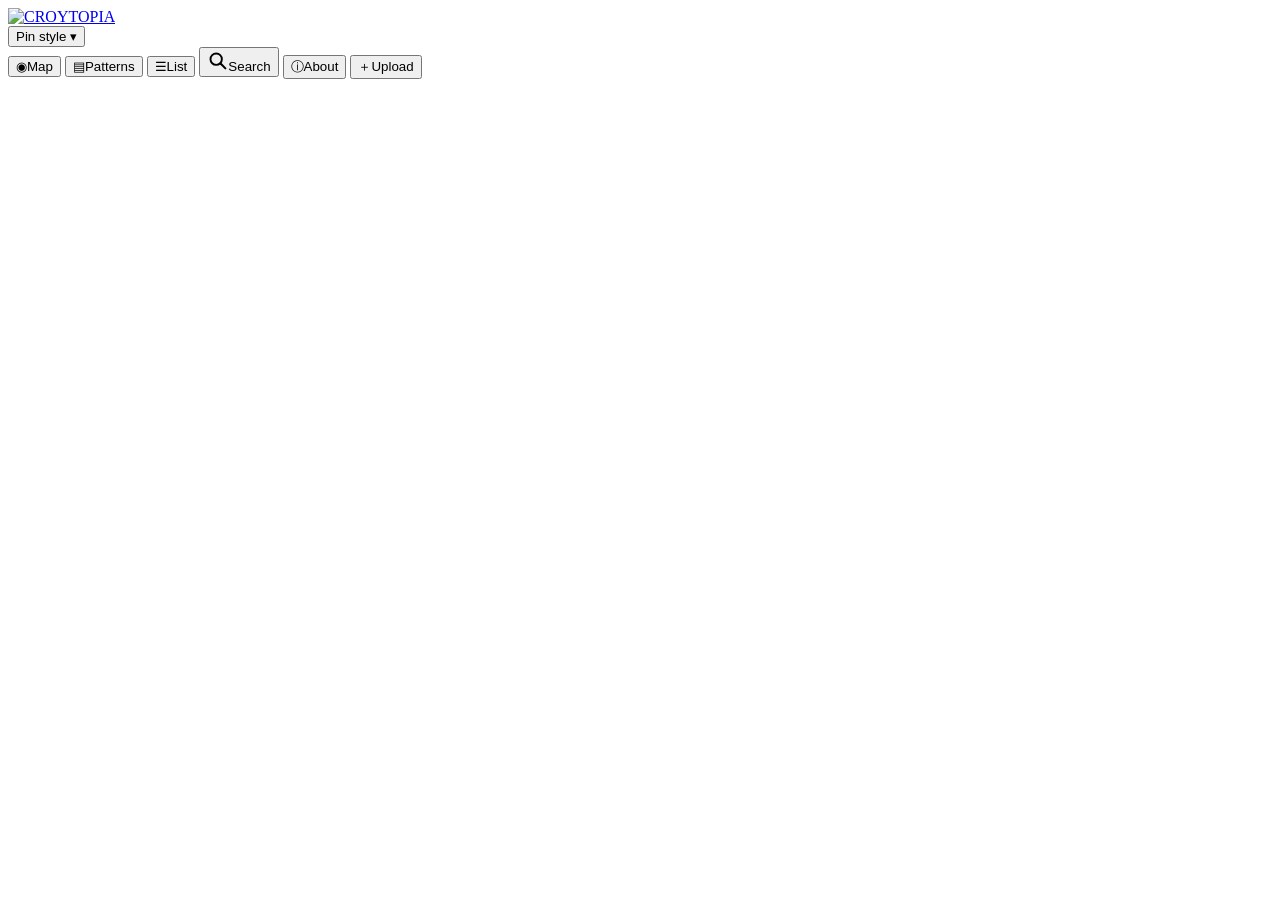
==== commit 7611cdd0: "Open access: no password gate, plain data" ====
--- a/index.html
+++ b/index.html
@@ -17,20 +17,9 @@
 </head>
 <body>
 <!-- Password gate -->
-<section id="gate" class="gate" aria-labelledby="gate-title">
-  <img class="gate-logo" src="assets/logo-640.webp" width="640" height="96" alt="CROYTOPIA">
-  <h1 id="gate-title" class="sr-only">CROYTOPIA prototype – enter password</h1>
-  <p class="gate-sub">Private prototype</p>
-  <form id="gate-form" autocomplete="off">
-    <label for="gate-pw" class="sr-only">Password</label>
-    <input id="gate-pw" type="password" inputmode="text" autocapitalize="characters" placeholder="Password" required>
-    <button type="submit" class="neon-btn">Unlock</button>
-    <p id="gate-msg" class="gate-msg" role="alert" aria-live="assertive"></p>
-  </form>
-</section>
 
 <!-- App shell -->
-<div id="app" class="app" hidden>
+<div id="app" class="app">
   <header class="topbar">
     <a href="./" class="brand" aria-label="CROYTOPIA home"><img src="assets/logo-640.webp" width="640" height="96" alt="CROYTOPIA"></a>
     <div id="toast" class="toast" role="status" aria-live="polite" hidden></div>
@@ -49,7 +38,7 @@
           <label><input type="checkbox" name="ps" value="thumb"> Thumbnail</label>
           <label><input type="checkbox" name="ps" value="name"> Name</label>
           <label><input type="checkbox" name="ps" value="desc"> Description</label>
-          <label><input type="checkbox" name="ps" value="anim"> <span>Animated<small class="ps-sub">one at a time, 5s</small></span></label>
+          <label><input type="checkbox" name="ps" value="anim"> Animated</label>
         </fieldset>
       </div></section>
     <section id="view-list" class="view list" hidden><ul id="list" class="cards"></ul></section>
--- a/app.css
+++ b/app.css
@@ -299,3 +299,7 @@
 .pth{position:relative;overflow:hidden}
 .pth-live{position:absolute;left:50%;top:50%;width:320px;height:569px;border:0;pointer-events:none;background:#000;transform-origin:0 0}
 .ps-sub{display:block;font-size:10px;line-height:1.1;color:var(--muted)}
+.live-win{position:absolute;z-index:440;border-radius:50%;overflow:hidden;pointer-events:none}
+.live-win[hidden]{display:block!important;visibility:hidden}
+.live-win .pth-live{position:absolute;left:50%;top:50%;transform-origin:0 0}
+.sound-btn[hidden]{display:none}
